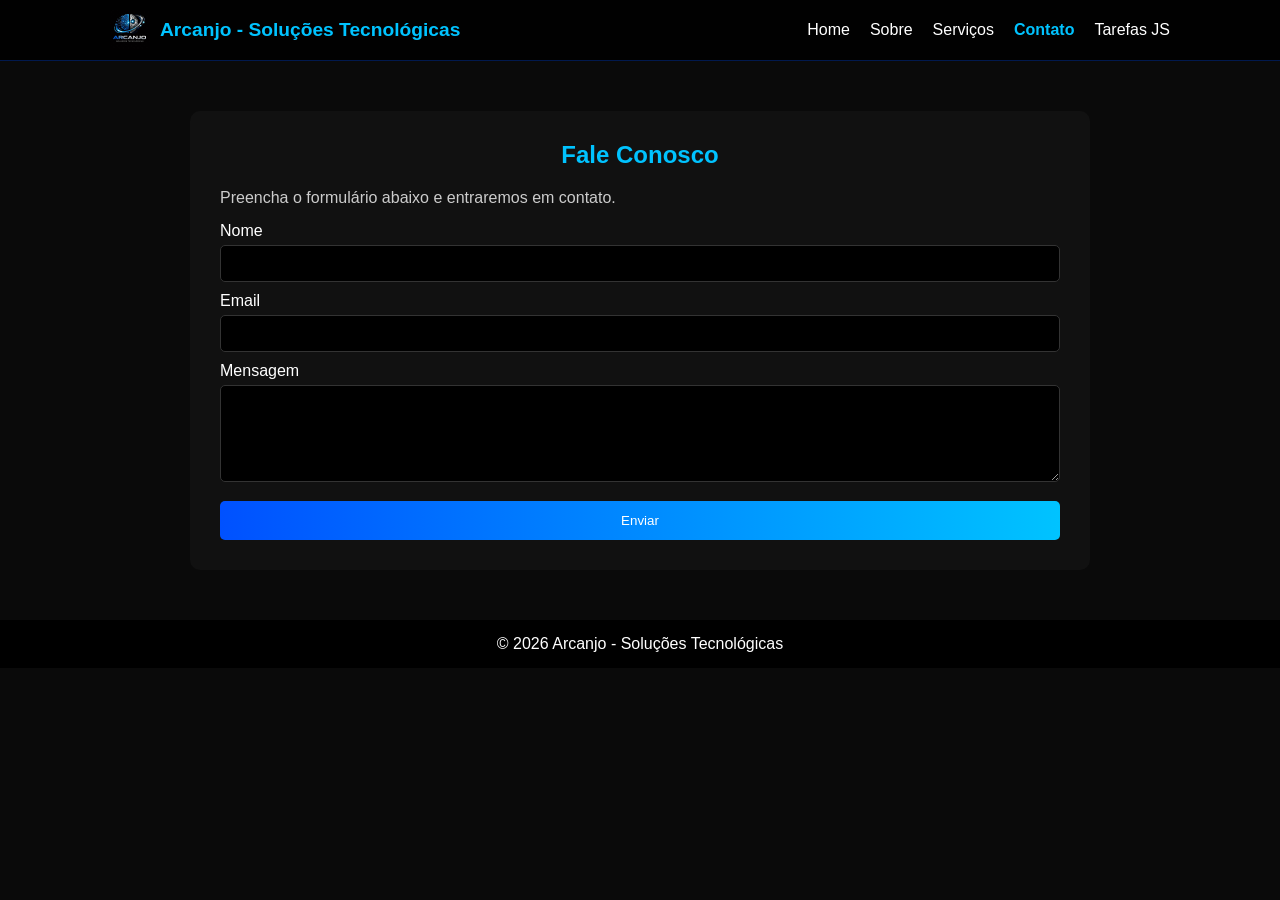
==== contato.html @ 569596fa "Adicionando página de tarefas JavaScript" ====
<!DOCTYPE html>
<html lang="pt-BR">
<head>
    <meta charset="UTF-8">
    <meta name="viewport" content="width=device-width, initial-scale=1.0">
    <title>Contato - Arcanjo</title>
    <link rel="stylesheet" href="css/style.css">
</head>
<body>

<header class="header">
    <div class="container-header">

        <div class="logo-area">
            <img src="img/Arcanjos-logo.jpeg" alt="Logo Arcanjo">
            <h1>Arcanjo - Soluções Tecnológicas</h1>
        </div>

        <nav>
            <ul>
                <li><a href="index.html">Home</a></li>
                <li><a href="sobre.html">Sobre</a></li>
                <li><a href="servicos.html">Serviços</a></li>
                <li><a href="contato.html" class="ativo">Contato</a></li>
                <li><a href="tarefas.html">Tarefas JS</a></li>
            </ul>
        </nav>

    </div>
</header>

<main class="conteudo">

    <h2>Fale Conosco</h2>

    <p>Preencha o formulário abaixo e entraremos em contato.</p>

    <form>
        <label for="nome">Nome</label>
        <input type="text" id="nome" required>

        <label for="email">Email</label>
        <input type="email" id="email" required>

        <label for="mensagem">Mensagem</label>
        <textarea id="mensagem" rows="5" required></textarea>

        <button type="submit">Enviar</button>
    </form>

</main>

<footer>
    <p>&copy; 2026 Arcanjo - Soluções Tecnológicas</p>
</footer>

</body>
</html>
---- css/style.css ----
* {
    margin: 0;
    padding: 0;
    box-sizing: border-box;
}

:root {
    --azul: #00c3ff;
    --azul-escuro: #0051ff;
    --fundo: #0a0a0a;
    --cinza: #111;
    --texto-sec: #ccc;
}

body {
    font-family: 'Segoe UI', sans-serif;
    background: var(--fundo);
    color: white;
}

.header {
    position: sticky;
    top: 0;
    z-index: 1000;
    background: rgba(0,0,0,0.9);
    border-bottom: 1px solid rgba(0,81,255,0.3);
}

.container-header {
    max-width: 1100px;
    margin: auto;
    padding: 10px 20px;
    display: flex;
    justify-content: space-between;
    align-items: center;
}

.logo-area {
    display: flex;
    align-items: center;
    gap: 10px;
}

.logo-area img {
    width: 40px;
}

.logo-area h1 {
    font-size: 1.2rem;
    color: var(--azul);
}

nav ul {
    display: flex;
    list-style: none;
}

nav li {
    margin-left: 20px;
}

nav a {
    color: white;
    text-decoration: none;
    position: relative;
}

nav a::after {
    content: "";
    width: 0;
    height: 2px;
    background: var(--azul);
    position: absolute;
    bottom: -5px;
    left: 0;
    transition: .3s;
}

nav a:hover::after {
    width: 100%;
}

.ativo {
    color: var(--azul);
    font-weight: bold;
}

.banner {
    background: url('../img/arcanjo-banner.png') no-repeat center/cover;
    height: 400px;
    display: flex;
    align-items: center;
    padding-left: 80px;
}

.banner-content {
    background: rgba(0,0,0,0.6);
    padding: 20px;
    border-radius: 10px;
    max-width: 500px;
}

.banner h2 {
    color: var(--azul);
}

.servicos, .equipe {
    padding: 50px 20px;
    text-align: center;
}

.servicos h2, .equipe h2 {
    color: var(--azul);
    margin-bottom: 30px;
}

.cards {
    display: flex;
    flex-wrap: wrap;
    justify-content: center;
    gap: 20px;
}

.card {
    background: var(--cinza);
    padding: 20px;
    width: 250px;
    border-radius: 10px;
    transition: .3s;
}

.card h3 {
    color: var(--azul);
    margin-bottom: 10px;
}

.card p {
    color: var(--texto-sec);
    font-size: 0.9rem;
    line-height: 1.4;
}

.card strong {
    display: block;
    color: var(--azul);
    margin-bottom: 5px;
}

.card:hover {
    transform: translateY(-5px);
    box-shadow: 0 0 15px rgba(0,81,255,0.3);
}

.conteudo {
    max-width: 900px;
    margin: 50px auto;
    padding: 30px;
    background: var(--cinza);
    border-radius: 10px;
}

.conteudo h2 {
    color: var(--azul);
    text-align: center;
    margin-bottom: 20px;
}

.conteudo h3 {
    color: var(--azul);
    margin-top: 20px;
}

.conteudo p {
    margin-bottom: 15px;
    color: var(--texto-sec);
}

form label {
    display: block;
    margin-top: 10px;
}

form input,
form textarea {
    width: 100%;
    padding: 10px;
    margin-top: 5px;
    background: #000;
    border: 1px solid #333;
    color: white;
    border-radius: 5px;
}

form button {
    margin-top: 15px;
    width: 100%;
    padding: 12px;
    background: linear-gradient(90deg, var(--azul-escuro), var(--azul));
    border: none;
    border-radius: 5px;
    color: white;
    cursor: pointer;
}

footer {
    background: #000;
    text-align: center;
    padding: 15px;
    margin-top: 20px;
}

@media (max-width: 768px) {

    .container-header {
        flex-direction: column;
        align-items: center;
        text-align: center;
    }

    .logo-area {
        flex-direction: column;
    }

    .logo-area h1 {
        font-size: 1rem;
    }

    nav ul {
        flex-direction: row; /* 🔥 muda aqui */
        flex-wrap: wrap;
        justify-content: center;
        margin-top: 10px;
    }

    nav li {
        margin: 5px 10px; /* 🔥 reduz espaçamento */
    }

    nav a {
        font-size: 0.9rem;
    }

    .banner {
        padding-left: 20px;
        text-align: left;
    }

    .cards {
        flex-direction: column;
        align-items: center;
    }
}
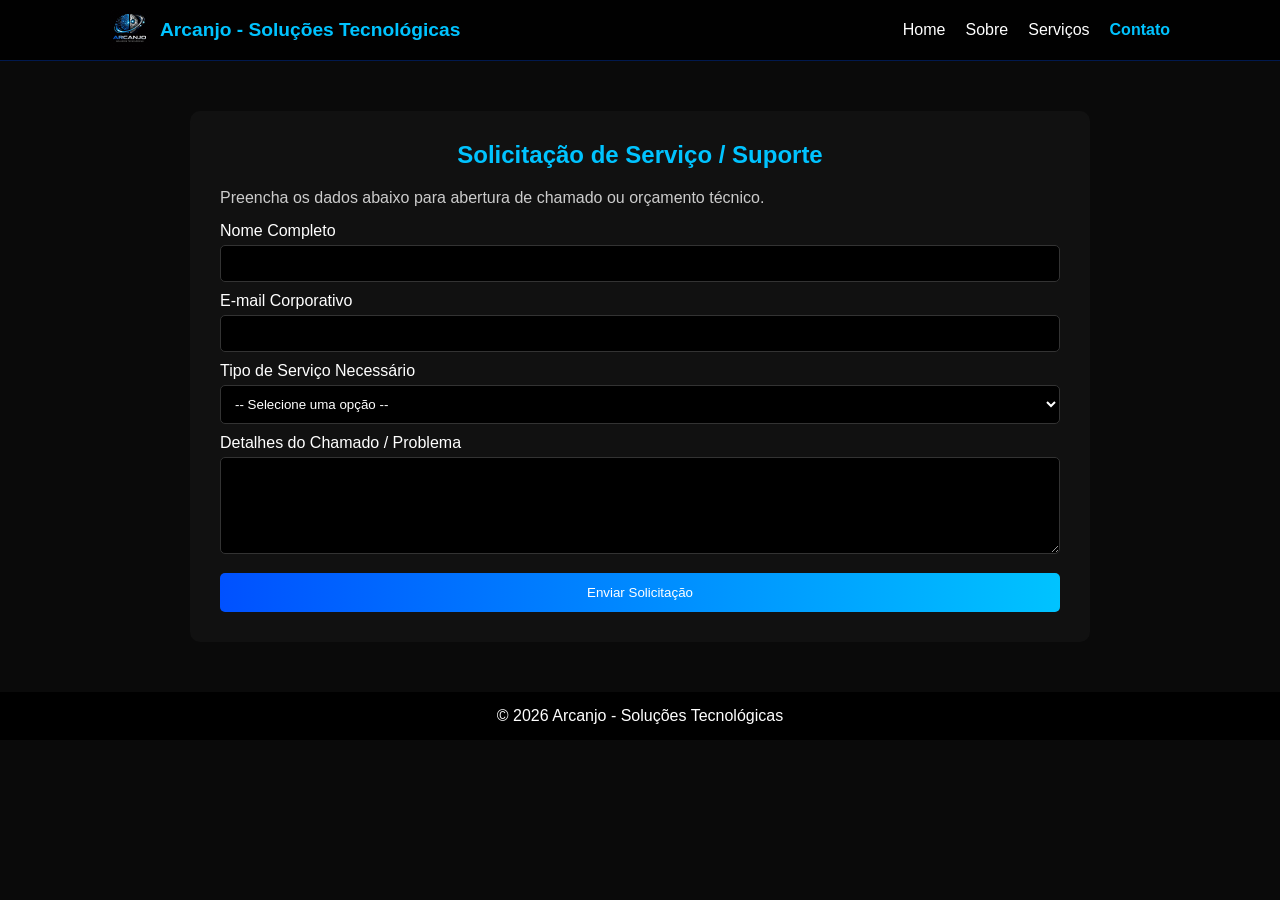
==== commit e7cde3b0: "Organização da arquitetura, formulários reais e funcionalidades em JS" ====
--- a/contato.html
+++ b/contato.html
@@ -5,54 +5,127 @@
     <meta name="viewport" content="width=device-width, initial-scale=1.0">
     <title>Contato - Arcanjo</title>
     <link rel="stylesheet" href="css/style.css">
+    <style>
+        .mensagem-alerta {
+            padding: 10px;
+            margin-bottom: 15px;
+            border-radius: 5px;
+            display: none;
+            font-weight: bold;
+        }
+        .erro {
+            background-color: #ff4d4d;
+            color: white;
+        }
+        .sucesso {
+            background-color: #00c3ff;
+            color: black;
+        }
+        select {
+            width: 100%;
+            padding: 10px;
+            margin-top: 5px;
+            background: #000;
+            border: 1px solid #333;
+            color: white;
+            border-radius: 5px;
+        }
+    </style>
 </head>
 <body>
 
 <header class="header">
     <div class="container-header">
-
         <div class="logo-area">
             <img src="img/Arcanjos-logo.jpeg" alt="Logo Arcanjo">
             <h1>Arcanjo - Soluções Tecnológicas</h1>
         </div>
-
         <nav>
             <ul>
                 <li><a href="index.html">Home</a></li>
                 <li><a href="sobre.html">Sobre</a></li>
                 <li><a href="servicos.html">Serviços</a></li>
                 <li><a href="contato.html" class="ativo">Contato</a></li>
-                <li><a href="tarefas.html">Tarefas JS</a></li>
             </ul>
         </nav>
-
     </div>
 </header>
 
 <main class="conteudo">
+    <h2>Solicitação de Serviço / Suporte</h2>
+    <p>Preencha os dados abaixo para abertura de chamado ou orçamento técnico.</p>
 
-    <h2>Fale Conosco</h2>
+    <div id="feedback-sistema" class="mensagem-alerta"></div>
 
-    <p>Preencha o formulário abaixo e entraremos em contato.</p>
+    <form id="formContato" onsubmit="return validarFormulario(event)">
+        <label for="nome">Nome Completo</label>
+        <input type="text" id="nome">
 
-    <form>
-        <label for="nome">Nome</label>
-        <input type="text" id="nome" required>
+        <label for="email">E-mail Corporativo</label>
+        <input type="text" id="email">
 
-        <label for="email">Email</label>
-        <input type="email" id="email" required>
+        <label for="servico">Tipo de Serviço Necessário</label>
+        <select id="servico">
+            <option value="">-- Selecione uma opção --</option>
+            <option value="suporte">Suporte Técnico de TI</option>
+            <option value="redes">Configuração de Redes</option>
+            <option value="hardware">Manutenção de Hardware</option>
+            <option value="ia">Automação com IA</option>
+        </select>
 
-        <label for="mensagem">Mensagem</label>
-        <textarea id="mensagem" rows="5" required></textarea>
+        <label for="mensagem">Detalhes do Chamado / Problema</label>
+        <textarea id="mensagem" rows="5"></textarea>
 
-        <button type="submit">Enviar</button>
+        <button type="submit">Enviar Solicitação</button>
     </form>
-
 </main>
 
 <footer>
     <p>&copy; 2026 Arcanjo - Soluções Tecnológicas</p>
 </footer>
 
+<script>
+function validarFormulario(event) {
+    event.preventDefault();
+
+    const nome = document.getElementById('nome').value.trim();
+    const email = document.getElementById('email').value.trim();
+    const servico = document.getElementById('servico').value;
+    const mensagem = document.getElementById('mensagem').value.trim();
+    const feedback = document.getElementById('feedback-sistema');
+
+    feedback.style.display = "none";
+    feedback.className = "mensagem-alerta";
+
+    if (nome === "" || email === "" || servico === "" || mensagem === "") {
+        feedback.innerText = "Erro: Todos os campos do formulário são obrigatórios!";
+        feedback.classList.add("erro");
+        feedback.style.display = "block";
+        return false;
+    }
+
+    if (!nome.includes(" ")) {
+        feedback.innerText = "Erro: Por favor, digite seu nome completo (Nome e Sobrenome).";
+        feedback.classList.add("erro");
+        feedback.style.display = "block";
+        return false;
+    }
+
+    if (email.indexOf("@") === -1 || email.indexOf(".") === -1) {
+        feedback.innerText = "Erro: Insira um endereço de e-mail válido.";
+        feedback.classList.add("erro");
+        feedback.style.display = "block";
+        return false;
+    }
+
+    feedback.innerText = "Sucesso! Sua solicitação de suporte foi registrada. Entraremos em contato em breve.";
+    feedback.classList.add("sucesso");
+    feedback.style.display = "block";
+
+    document.getElementById('formContato').reset();
+    return true;
+}
+</script>
+
 </body>
 </html>
